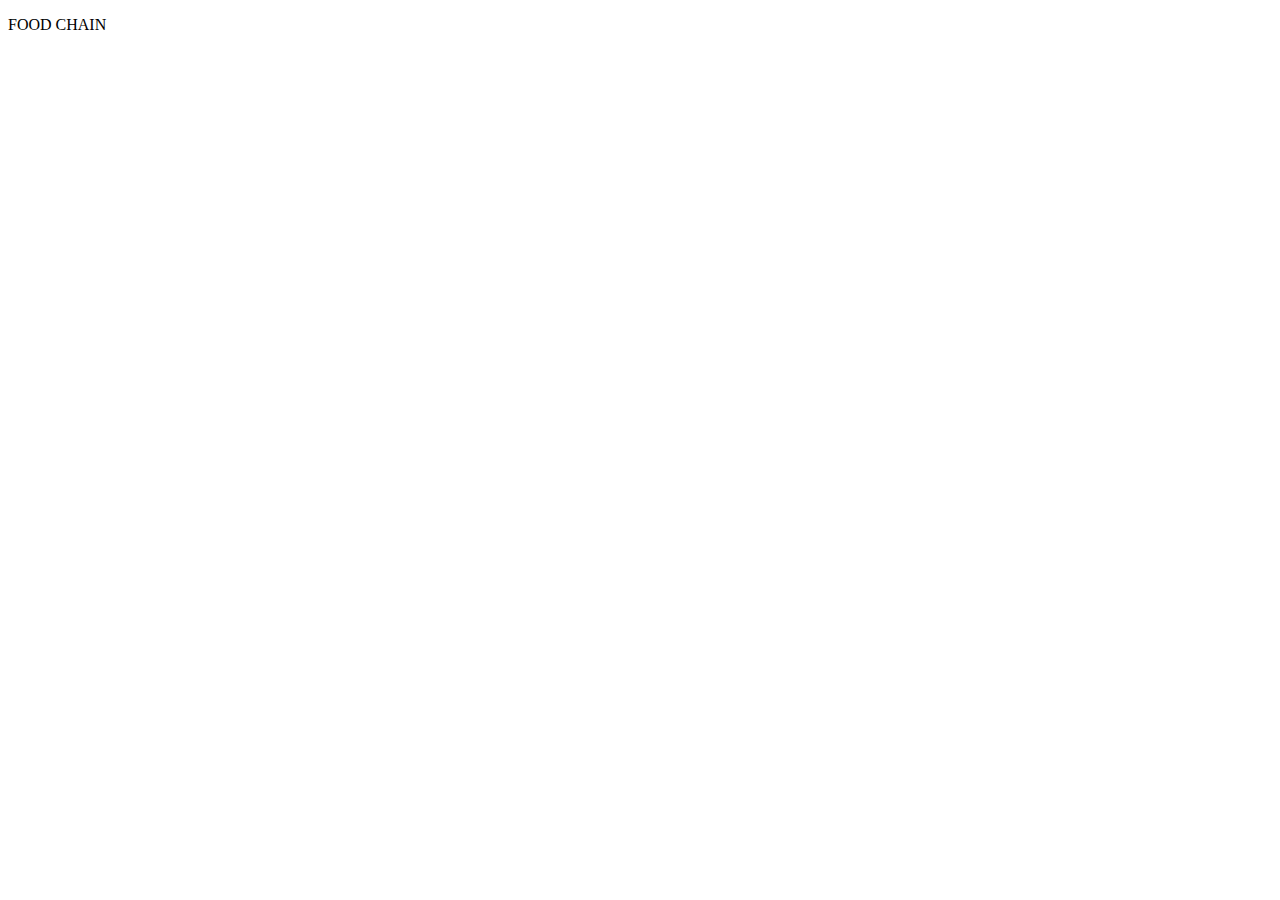
==== src/main/resources/templates/start.html @ 60016fcd "add start page" ====
<!DOCTYPE html>
<html lang="en">
<head>
    <meta charset="UTF-8">
    <title>Title</title>
    <link rel="stylesheet" href="style.css">
</head>
<body>
<div id="topic">
    <p>FOOD CHAIN</p>
</div>
</body>
</html>
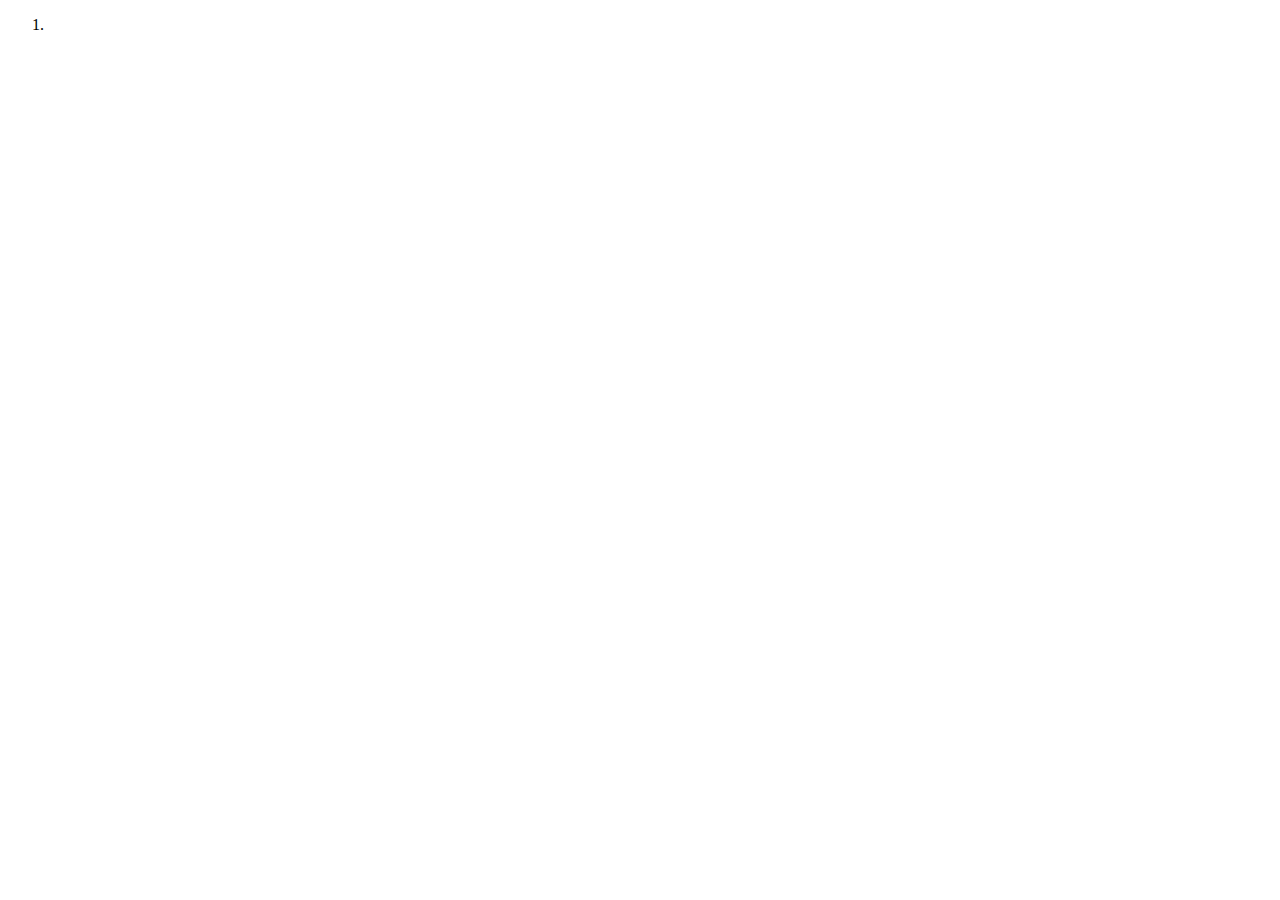
==== commit 393abbb1: "edit observer output form FE" ====
--- a/src/main/resources/templates/start.html
+++ b/src/main/resources/templates/start.html
@@ -7,7 +7,11 @@
 </head>
 <body>
 <div id="topic">
-    <p>FOOD CHAIN</p>
+    <p th:text="REPORTS"></p>
 </div>
+
+<ol>
+    <li class="reportLine" th:each="report : ${reports}" th:text="${report}"></li><br/>
+</ol>
 </body>
 </html>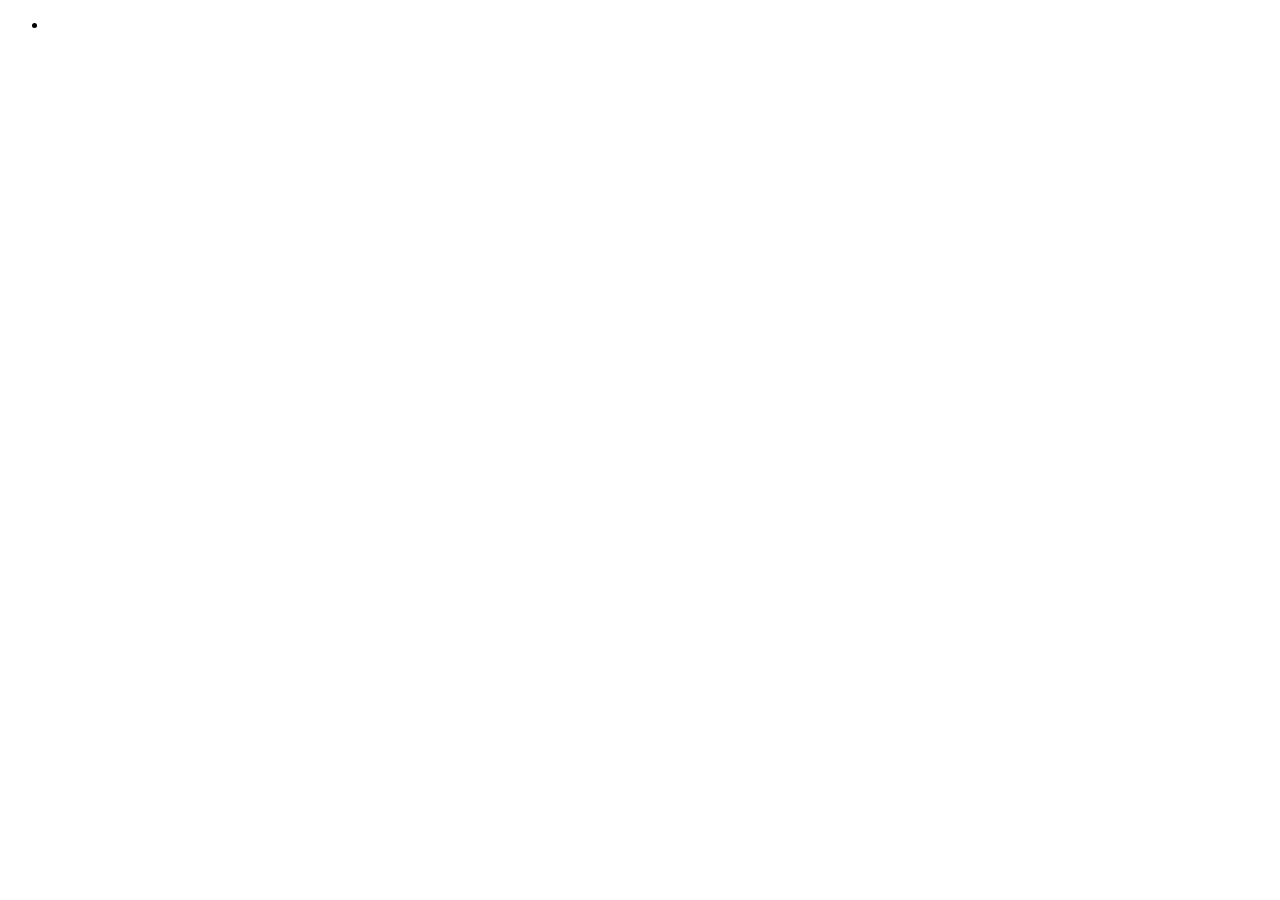
==== commit 923ea4ff: "getters" ====
--- a/src/main/resources/templates/start.html
+++ b/src/main/resources/templates/start.html
@@ -2,7 +2,7 @@
 <html lang="en">
 <head>
     <meta charset="UTF-8">
-    <title>Title</title>
+    <title>Foodchain</title>
     <link rel="stylesheet" href="style.css">
 </head>
 <body>
@@ -10,8 +10,15 @@
     <p th:text="REPORTS"></p>
 </div>
 
-<ol>
-    <li class="reportLine" th:each="report : ${reports}" th:text="${report}"></li><br/>
-</ol>
+
+<div th:each="report : ${reports}">
+    <ul class="reports">
+        <div th:text="${report.key}" class="uuid"></div>
+        <div th:each="x : ${report.value}">
+            <li class="reportLine" th:text="${x}"></li>
+        </div>
+    </ul>
+</div>
+
 </body>
 </html>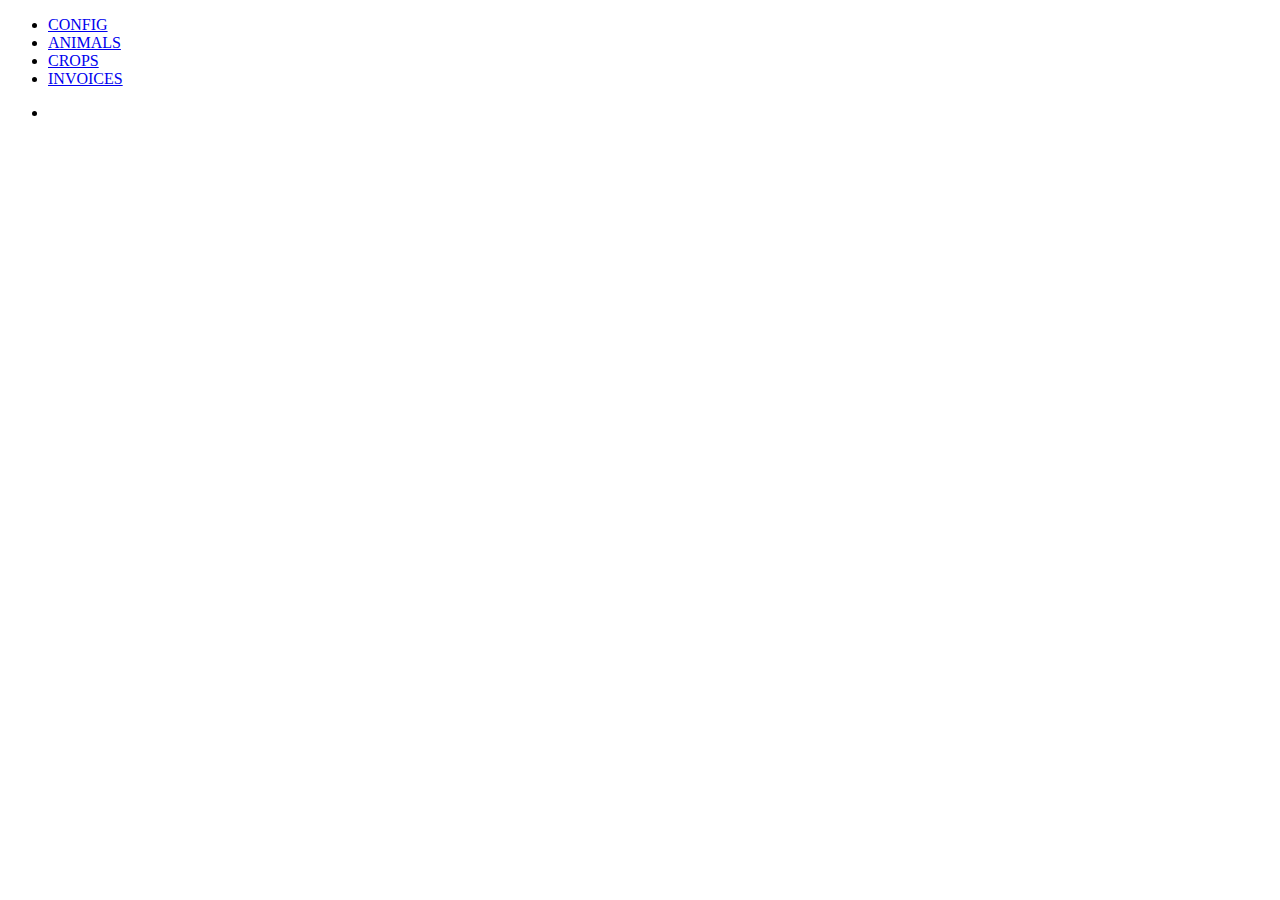
==== commit 52ac2381: "separate outputs" ====
--- a/src/main/resources/templates/start.html
+++ b/src/main/resources/templates/start.html
@@ -6,10 +6,17 @@
     <link rel="stylesheet" href="style.css">
 </head>
 <body>
+<div id="navbar"><ul id="bar">
+    <li><a href="/config">CONFIG</a></li>
+    <li><a href="/animals">ANIMALS</a></li>
+    <li><a href="/crops">CROPS</a></li>
+    <li><a href="/invoices">INVOICES</a></li>
+</ul></div>
+
+
 <div id="topic">
     <p th:text="REPORTS"></p>
 </div>
-
 
 <div th:each="report : ${reports}">
     <ul class="reports">
